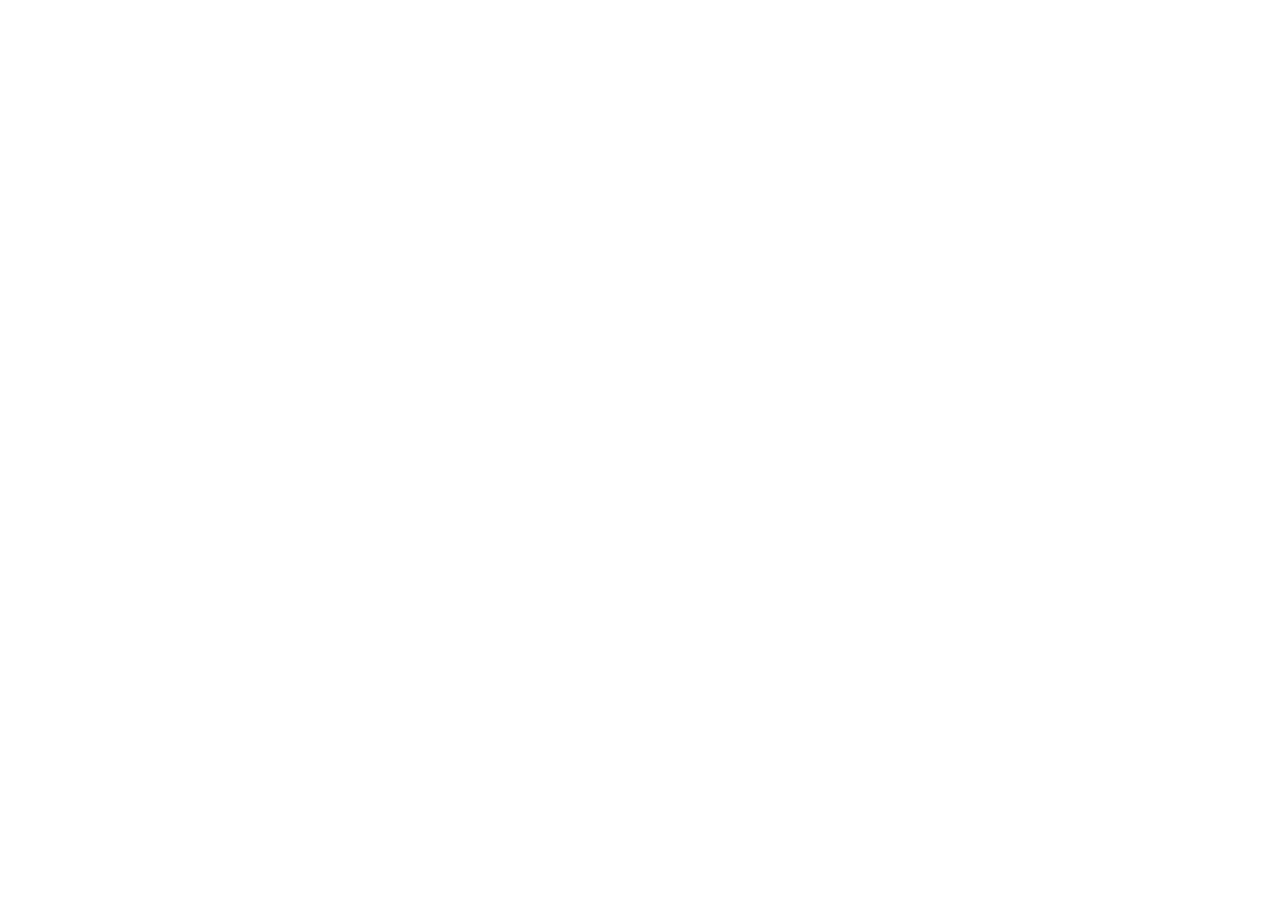
==== Day-01/index.html @ 5d72faaa "first commit" ====
<!DOCTYPE html>
<html lang="en">
<head>
    <meta charset="UTF-8">
    <meta name="viewport" content="width=device-width, initial-scale=1.0">
    <title>javascript</title>
</head>
<body>
    
</body>
</html>
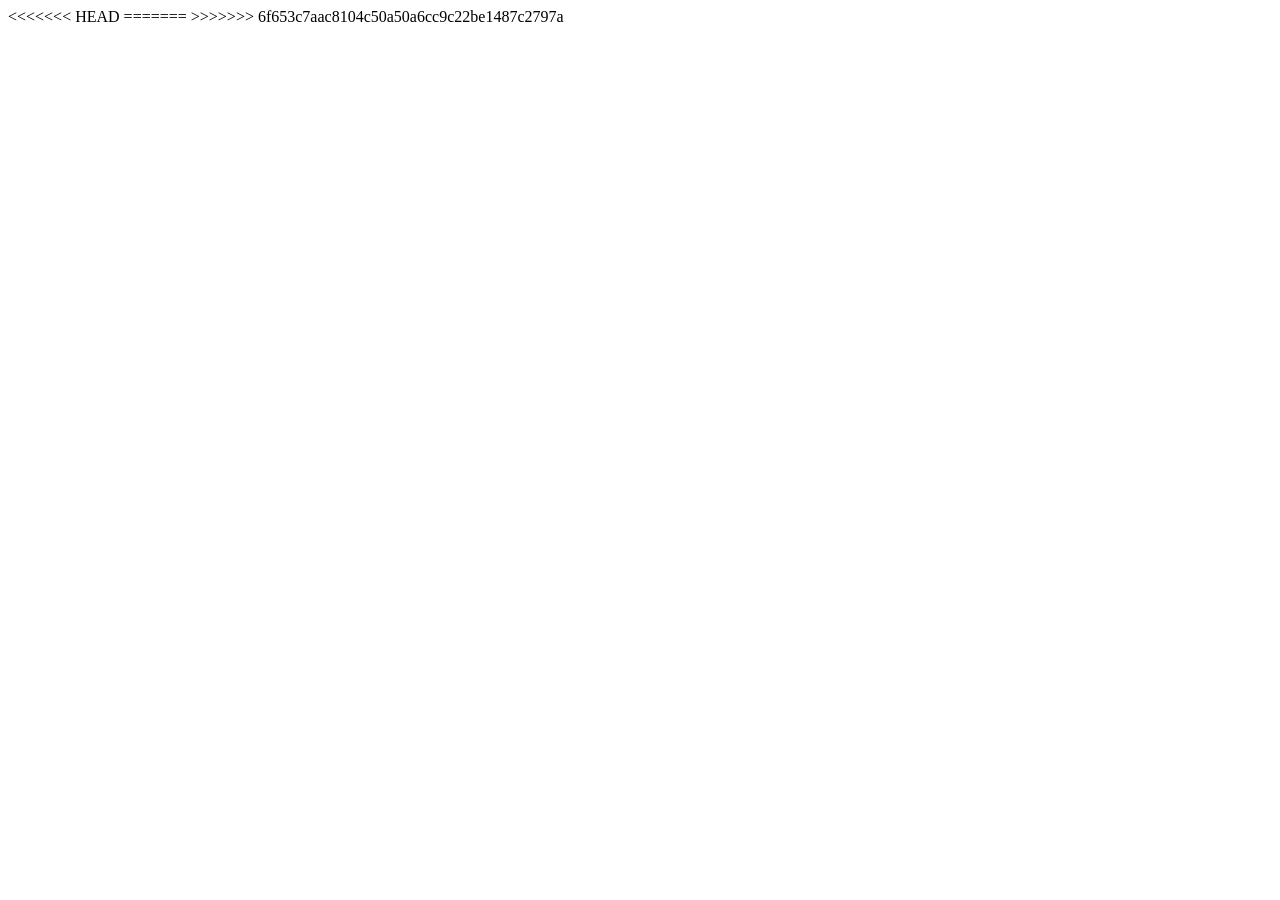
==== commit 65574150: "conditional logic function ,Operarion and DOM manupulation" ====
--- a/Day-01/index.html
+++ b/Day-01/index.html
@@ -4,8 +4,15 @@
     <meta charset="UTF-8">
     <meta name="viewport" content="width=device-width, initial-scale=1.0">
     <title>javascript</title>
+    
 </head>
 <body>
+    <script type="text/javascript">
+        alert("Hi there!");
+    </script>
+<<<<<<< HEAD
     
+=======
+>>>>>>> 6f653c7aac8104c50a50a6cc9c22be1487c2797a
 </body>
 </html>
